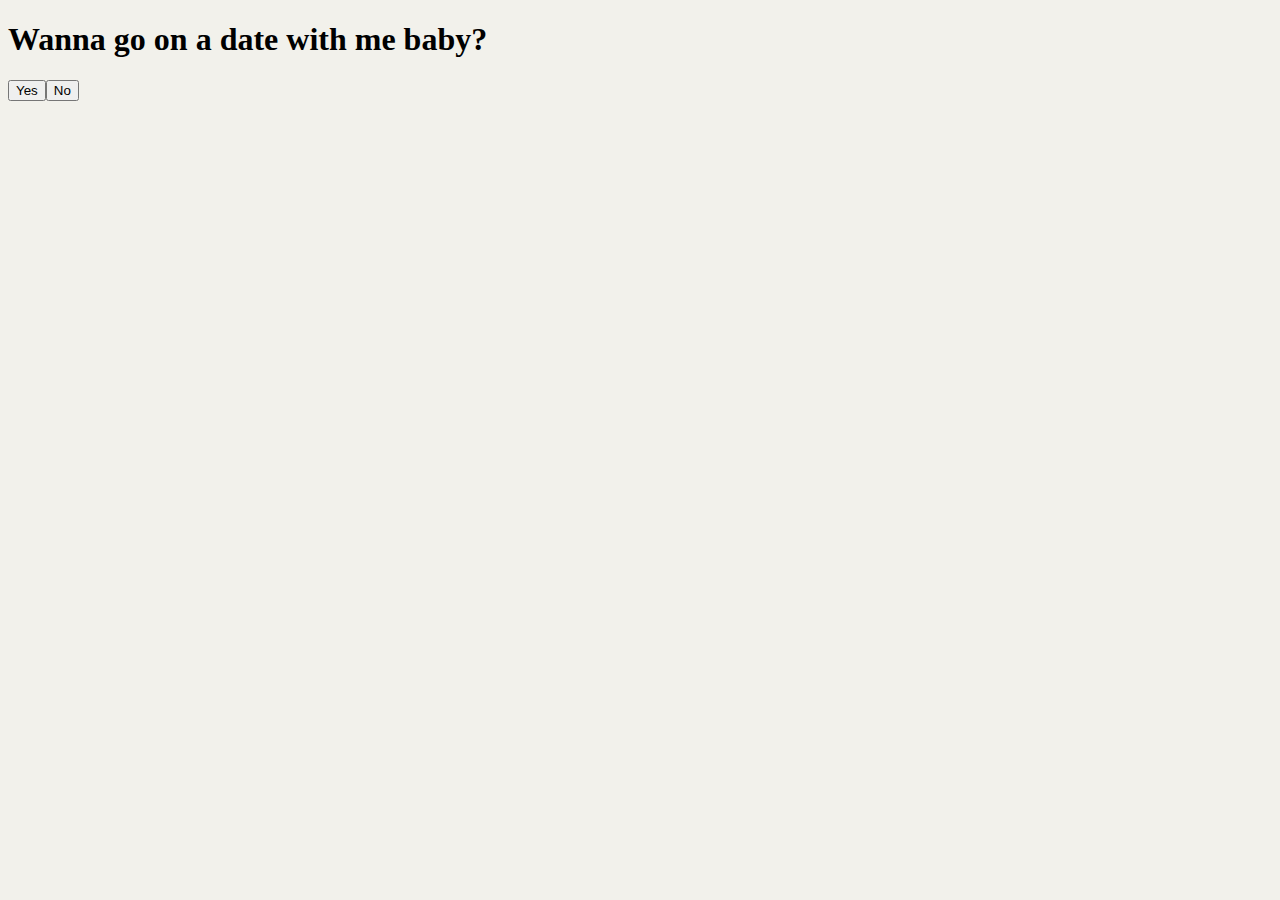
==== index.html @ ca870b83 "init" ====
<!DOCTYPE html>
<html lang="en">
  <head>
    <meta charset="UTF-8" />
    <meta name="viewport" content="width=device-width, initial-scale=1.0" />
    <title>Kylla<3</title>
    <style>
      :root {
        --color_primary: #88ab8e;
        --color_secondary: #afc8ad;
        --color_tertiary: #eee7da;
        --color_quaternary: #f2f1eb;
      }

      * {
        transition: all 0.2s;
      }
      body,
      html {
        background-color: var(--color_quaternary);
      }
      .buttons {
        position: relative;
        display: flex;
      }
      button {
        /* position: absolute; */
      }
    </style>
  </head>
  <body>
    <h1 class="title">Wanna go on a date with me baby?</h1>
    <p class="counter"></p>
    <div class="buttons">
      <button class="btn yes">Yes</button>
      <button class="btn no">No</button>
    </div>
  </body>
  <script>
    let hoverCounter = 0;
    let clickCounter = 0;

    const title = document.querySelector(".title");
    const counter = document.querySelector(".counter");
    const yesButton = document.querySelector(".yes");
    const noButton = document.querySelector(".no");

    let x;
    let y;

    noButton.addEventListener("mouseover", () => {
      hoverCounter++;
      // counter.innerHTML = hoverCounter;

      if (hoverCounter == 5) {
        title.innerHTML = "Are you sure you want to do that?";
      } else if (hoverCounter == 10) {
        title.innerHTML = "Think again Kylla!";
      } else if (hoverCounter == 15) {
        title.innerHTML = "No, don't do that!";
      } else if (hoverCounter == 20) {
        title.innerHTML = "Please don't!";
      } else if (hoverCounter == 25) {
        title.innerHTML = "This is your last chance :(((";
      } else if (hoverCounter >= 30) {
        if (hoverCounter == 30) {
          title.innerHTML = "fine...";
        }

        noButton.addEventListener("click", () => {
          title.innerHTML = "Really, baby?";
          clickCounter++;
          if (clickCounter == 1) {
            title.innerHTML = "I'm sure you are.";
          } else if (clickCounter == 2) {
            yesButton.style.height = "100px";
            yesButton.style.width = "100px";
            noButton.style.height = "5px";
            noButton.style.width = "5px";
          }
        });
      }

      if (hoverCounter <= 30) {
        moveButton();
      }
    });

    const moveButton = () => {
      const w = window.innerWidth - 90;
      const h = window.innerHeight - 90;

      x = Math.random() * (w - noButton.offsetWidth);
      y = Math.random() * (h - noButton.offsetHeight);
      // noButton.style.left = x + "px";
      // noButton.style.top = y + "px";
      noButton.style.transform = `translate(${x}px, ${y}px)`;
    };
  </script>
</html>

<!-- 
  TODO: 

  * MO GAMAY MO DAKO ANG BUTTONS

 -->
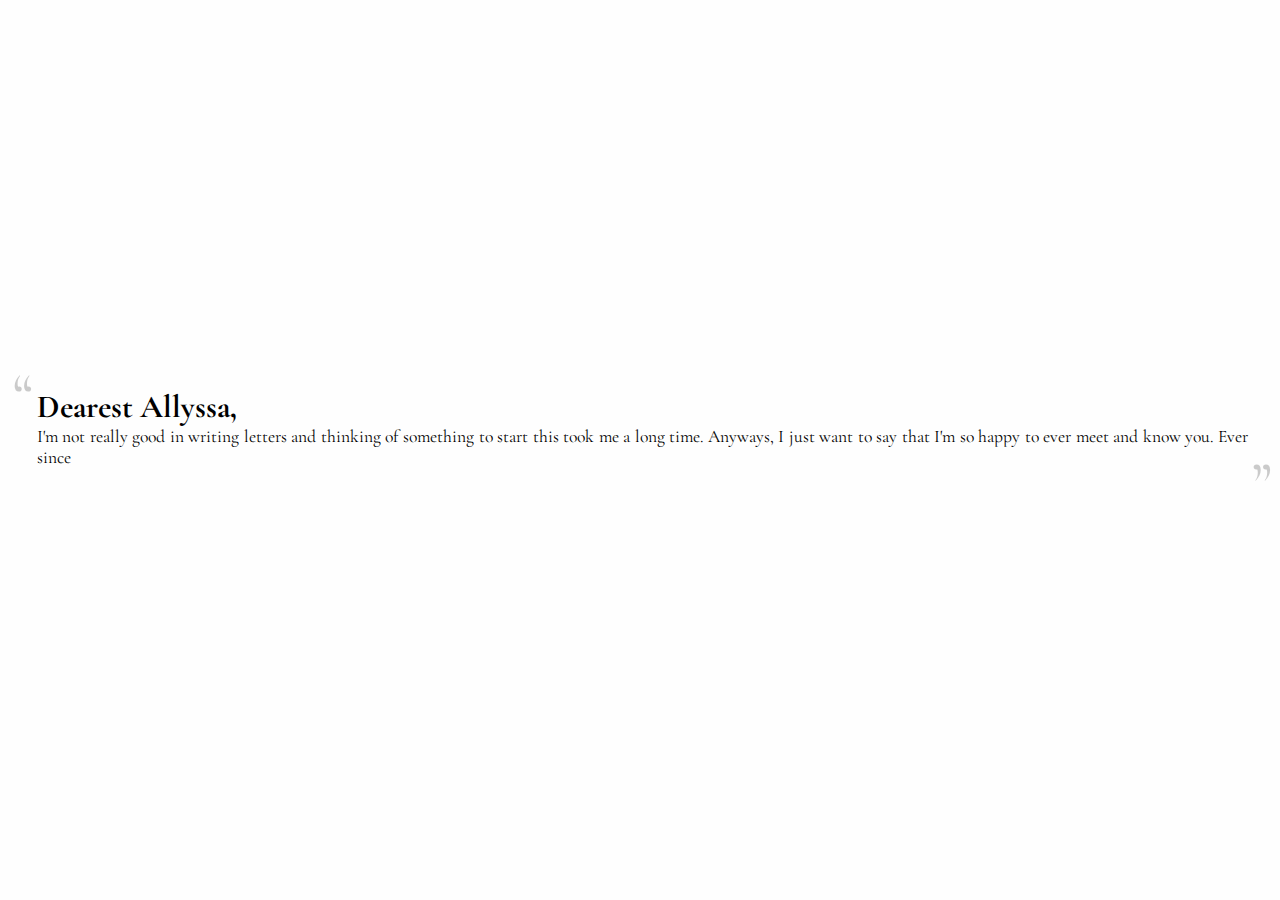
==== commit 0791de5b: "writing the letters" ====
--- a/index.html
+++ b/index.html
@@ -3,105 +3,37 @@
   <head>
     <meta charset="UTF-8" />
     <meta name="viewport" content="width=device-width, initial-scale=1.0" />
-    <title>Kylla<3</title>
-    <style>
-      :root {
-        --color_primary: #88ab8e;
-        --color_secondary: #afc8ad;
-        --color_tertiary: #eee7da;
-        --color_quaternary: #f2f1eb;
-      }
-
-      * {
-        transition: all 0.2s;
-      }
-      body,
-      html {
-        background-color: var(--color_quaternary);
-      }
-      .buttons {
-        position: relative;
-        display: flex;
-      }
-      button {
-        /* position: absolute; */
-      }
-    </style>
+    <title>Hello!!!</title>
+    <link rel="stylesheet" href="style.css" />
   </head>
   <body>
-    <h1 class="title">Wanna go on a date with me baby?</h1>
-    <p class="counter"></p>
-    <div class="buttons">
-      <button class="btn yes">Yes</button>
-      <button class="btn no">No</button>
-    </div>
+    <main>
+      <div class="wrapper">
+        <div class="section-first">
+          <div class="letter">
+            <h1>Dearest Allyssa,</h1>
+            <p>
+              I'm not really good in writing letters and thinking of something
+              to start this took me a long time. Anyways, I just want to say
+              that I'm so happy to ever meet and know you. Ever since
+            </p>
+          </div>
+          <!-- <div class="quotes first">
+            <p class="one">One day,</p>
+            <p class="two">I'm gonna have what I prayed for.</p>
+            <p class="three">Now I do.</p>
+          </div> -->
+          <!-- <div class="opening-text fade">
+            <div class="qt-open">“</div>
+            <div class="text">
+              <h1>Hello,</h1>
+              <h1>Allyssa</h1>
+            </div>
+            <div class="qt-close">”</div>
+          </div> -->
+        </div>
+      </div>
+    </main>
   </body>
-  <script>
-    let hoverCounter = 0;
-    let clickCounter = 0;
-
-    const title = document.querySelector(".title");
-    const counter = document.querySelector(".counter");
-    const yesButton = document.querySelector(".yes");
-    const noButton = document.querySelector(".no");
-
-    let x;
-    let y;
-
-    noButton.addEventListener("mouseover", () => {
-      hoverCounter++;
-      // counter.innerHTML = hoverCounter;
-
-      if (hoverCounter == 5) {
-        title.innerHTML = "Are you sure you want to do that?";
-      } else if (hoverCounter == 10) {
-        title.innerHTML = "Think again Kylla!";
-      } else if (hoverCounter == 15) {
-        title.innerHTML = "No, don't do that!";
-      } else if (hoverCounter == 20) {
-        title.innerHTML = "Please don't!";
-      } else if (hoverCounter == 25) {
-        title.innerHTML = "This is your last chance :(((";
-      } else if (hoverCounter >= 30) {
-        if (hoverCounter == 30) {
-          title.innerHTML = "fine...";
-        }
-
-        noButton.addEventListener("click", () => {
-          title.innerHTML = "Really, baby?";
-          clickCounter++;
-          if (clickCounter == 1) {
-            title.innerHTML = "I'm sure you are.";
-          } else if (clickCounter == 2) {
-            yesButton.style.height = "100px";
-            yesButton.style.width = "100px";
-            noButton.style.height = "5px";
-            noButton.style.width = "5px";
-          }
-        });
-      }
-
-      if (hoverCounter <= 30) {
-        moveButton();
-      }
-    });
-
-    const moveButton = () => {
-      const w = window.innerWidth - 90;
-      const h = window.innerHeight - 90;
-
-      x = Math.random() * (w - noButton.offsetWidth);
-      y = Math.random() * (h - noButton.offsetHeight);
-      // noButton.style.left = x + "px";
-      // noButton.style.top = y + "px";
-      noButton.style.transform = `translate(${x}px, ${y}px)`;
-    };
-  </script>
+  <!-- <script src="main.js"></script> -->
 </html>
-
-<!-- 
-  TODO: 
-
-  * MO GAMAY MO DAKO ANG BUTTONS
-
- -->
--- a/style.css
+++ b/style.css
@@ -0,0 +1,152 @@
+/* @import url("https://fonts.googleapis.com/css2?family=Inter:wght@100;300;400;500;700;900&family=Single+Day&display=swap"); */
+@import url("https://fonts.googleapis.com/css2?family=Cormorant+Garamond:ital,wght@0,400;0,500;0,600;0,700;1,400;1,500;1,600;1,700&display=swap");
+
+:root {
+  --color-white: #fefefe;
+  --color-black: #000000;
+  /* --color_primary: #f2bed1;
+  --color_secondary: #fdcedf;
+  --color_tertiary: #f8e8ee;
+  --color_quaternary: #f9f5f6; */
+  /* --color_primary: #88ab8e;
+  --color_secondary: #afc8ad;
+  --color_tertiary: #eee7da;
+  --color_quaternary: #f2f1eb; */
+}
+
+* {
+  transition: all 0.2s;
+  margin: 0;
+  padding: 0;
+  font-family: "Cormorant Garamond", serif;
+}
+body,
+html {
+  height: 95vh;
+  width: 100vw;
+  /* background-color: var(--color_primary); */
+  background-color: var(--color-white);
+  /* scroll-snap-type: y proximity; */
+}
+
+main {
+  height: 100%;
+
+  .wrapper {
+    height: inherit;
+    width: inherit;
+    /* display: flex; */
+    overflow-x: scroll;
+  }
+}
+
+.fade {
+  animation: fade 1s ease-in-out forwards;
+}
+
+.section-first {
+  height: 100%;
+  display: flex;
+  justify-content: center;
+  align-items: center;
+
+  /* scroll-snap-align: start; */
+
+  .opening-text {
+    display: flex;
+    flex-direction: column;
+    position: relative;
+
+    h1 {
+      font-size: 3.8rem;
+    }
+
+    .qt-open,
+    .qt-close {
+      position: absolute;
+      font-size: 7rem;
+      opacity: 0.2;
+    }
+
+    .qt-open {
+      top: -80px;
+      left: -50px;
+    }
+
+    .qt-close {
+      bottom: -110px;
+      right: -50px;
+    }
+  }
+
+  .quotes {
+    transition: 0.8.s;
+    position: relative;
+
+    &::before,
+    &::after {
+      position: absolute;
+    }
+
+    &::before {
+      content: "“";
+      top: -10px;
+      left: -10px;
+    }
+    &::after {
+      content: "”";
+      bottom: -10px;
+      right: -10px;
+    }
+
+    &.first {
+      display: flex;
+      flex-direction: column;
+
+      .three {
+        align-self: flex-end;
+      }
+    }
+  }
+
+  .letter {
+    margin-left: 2.3rem;
+    margin-right: 2rem;
+    position: relative;
+
+    &::before,
+    &::after {
+      font-size: 4rem;
+      position: absolute;
+      opacity: 0.2;
+    }
+
+    &::before {
+      content: "“";
+      top: -30px;
+      left: -25px;
+    }
+    &::after {
+      content: "”";
+      bottom: -55px;
+      right: -25px;
+    }
+
+    p {
+      text-align: justify;
+    }
+  }
+
+  p {
+    font-size: 1.1rem;
+  }
+}
+
+@keyframes fade {
+  from {
+    opacity: 0;
+  }
+  to {
+    opacity: 1;
+  }
+}
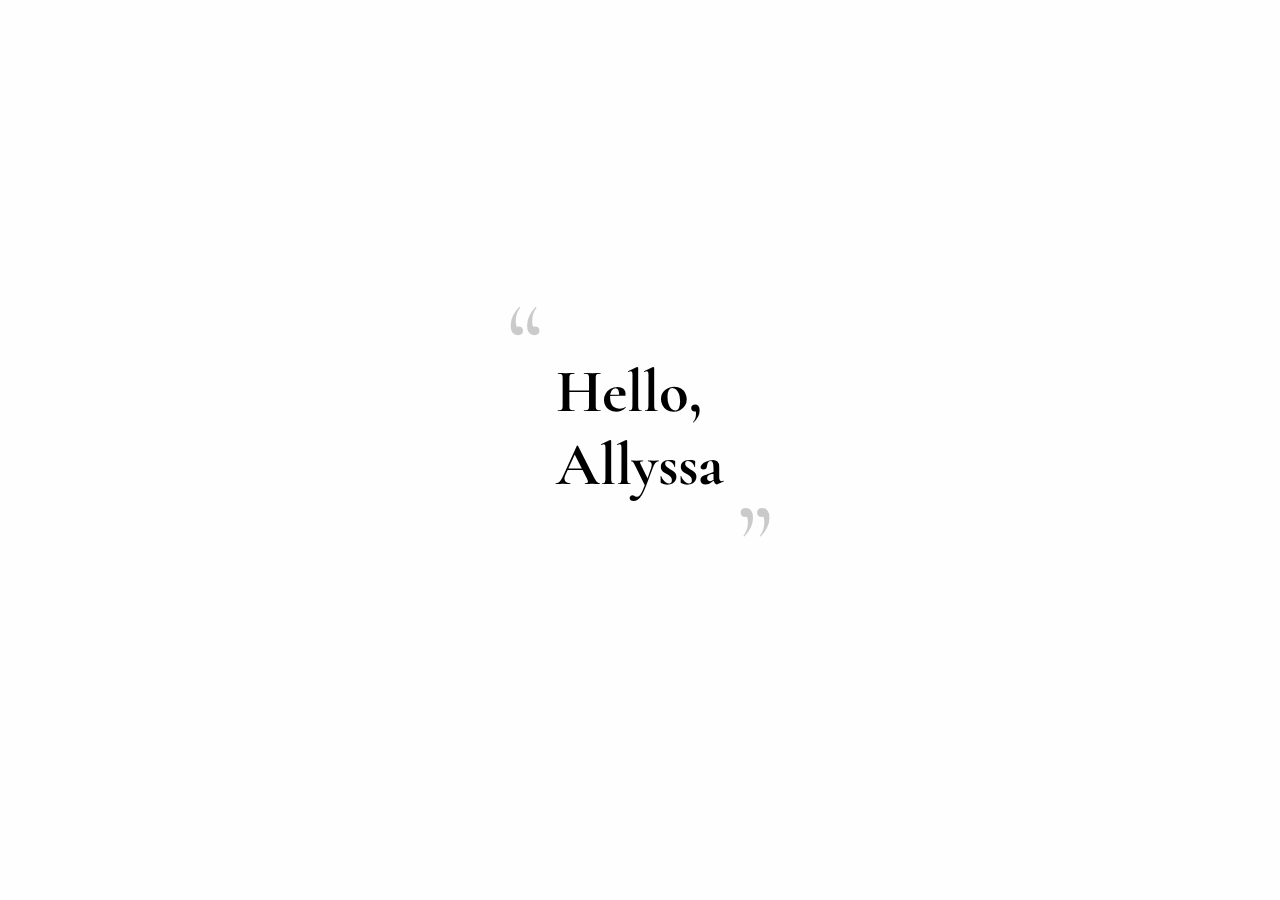
==== commit f6b254cf: "updated" ====
--- a/index.html
+++ b/index.html
@@ -9,31 +9,16 @@
   <body>
     <main>
       <div class="wrapper">
-        <div class="section-first">
-          <div class="letter">
-            <h1>Dearest Allyssa,</h1>
-            <p>
-              I'm not really good in writing letters and thinking of something
-              to start this took me a long time. Anyways, I just want to say
-              that I'm so happy to ever meet and know you. Ever since
-            </p>
+        <div class="navigator">
+          <div class="nav-left"></div>
+          <div class="nav-right"></div>
+          <div class="nav-indicator">
+            <div class="indicator"></div>
           </div>
-          <!-- <div class="quotes first">
-            <p class="one">One day,</p>
-            <p class="two">I'm gonna have what I prayed for.</p>
-            <p class="three">Now I do.</p>
-          </div> -->
-          <!-- <div class="opening-text fade">
-            <div class="qt-open">“</div>
-            <div class="text">
-              <h1>Hello,</h1>
-              <h1>Allyssa</h1>
-            </div>
-            <div class="qt-close">”</div>
-          </div> -->
         </div>
+        <div class="section-first"></div>
       </div>
     </main>
   </body>
-  <!-- <script src="main.js"></script> -->
+  <script src="main.js"></script>
 </html>
--- a/style.css
+++ b/style.css
@@ -36,12 +36,61 @@
     height: inherit;
     width: inherit;
     /* display: flex; */
-    overflow-x: scroll;
+    /* overflow-x: scroll; */
+  }
+}
+
+@keyframes fade {
+  from {
+    opacity: 0;
+  }
+  to {
+    opacity: 1;
   }
 }
 
 .fade {
   animation: fade 1s ease-in-out forwards;
+}
+
+.navigator {
+  position: absolute;
+  height: 100vh;
+  width: 100vw;
+  display: flex;
+
+  div {
+    width: 50%;
+  }
+
+  .nav-indicator {
+    height: 32px;
+    width: 100%;
+    display: flex;
+    justify-content: center;
+    position: absolute;
+    top: 10px;
+
+    .indicator {
+      height: 100%;
+      width: 50%;
+      display: flex;
+      justify-content: space-between;
+      align-items: center;
+      gap: 0.5rem;
+
+      div {
+        height: 4px;
+        background: var(--color-black);
+        opacity: 0.3;
+        border-radius: 25px;
+
+        &.active {
+          opacity: 1;
+        }
+      }
+    }
+  }
 }
 
 .section-first {
@@ -110,9 +159,13 @@
   }
 
   .letter {
+    max-height: 0;
+    min-width: fit-content;
+    animation: animateLetterTitle 1.5s ease-in-out forwards;
     margin-left: 2.3rem;
-    margin-right: 2rem;
+    margin-right: 3.3rem;
     position: relative;
+    transition: 0.8s;
 
     &::before,
     &::after {
@@ -128,12 +181,13 @@
     }
     &::after {
       content: "”";
-      bottom: -55px;
+      bottom: -90px;
       right: -25px;
     }
 
     p {
       text-align: justify;
+      padding-top: 0.5rem;
     }
   }
 
@@ -142,11 +196,11 @@
   }
 }
 
-@keyframes fade {
+@keyframes animateLetterTitle {
   from {
-    opacity: 0;
+    width: 0;
   }
   to {
-    opacity: 1;
-  }
-}
+    width: 100%;
+  }
+}
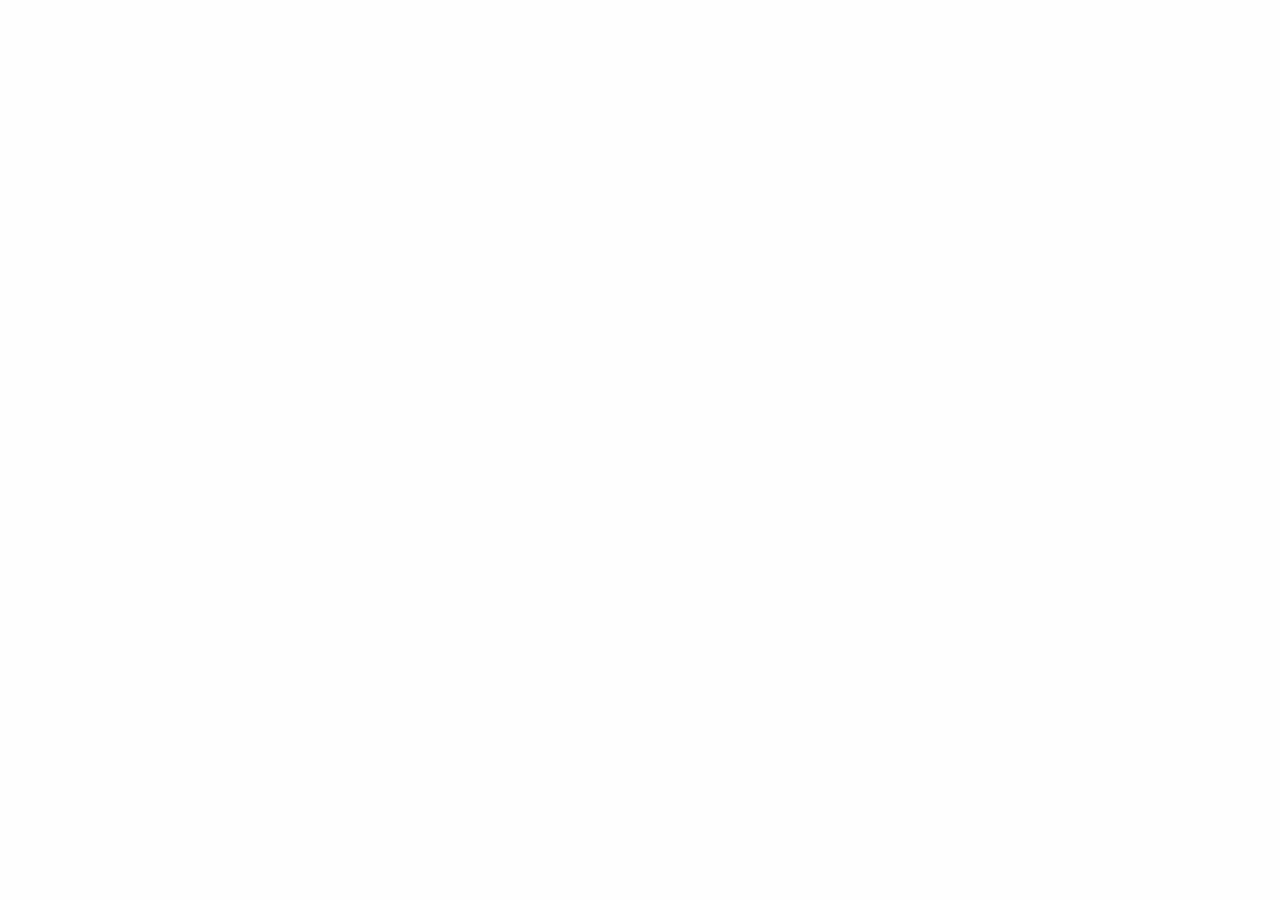
==== commit 4ee6930a: "proposal dev" ====
--- a/index.html
+++ b/index.html
@@ -3,7 +3,7 @@
   <head>
     <meta charset="UTF-8" />
     <meta name="viewport" content="width=device-width, initial-scale=1.0" />
-    <title>Hello!!!</title>
+    <title>Hello My World!</title>
     <link rel="stylesheet" href="style.css" />
   </head>
   <body>
@@ -16,6 +16,7 @@
             <div class="indicator"></div>
           </div>
         </div>
+        <!-- body -->
         <div class="section-first"></div>
       </div>
     </main>
--- a/style.css
+++ b/style.css
@@ -4,6 +4,7 @@
 :root {
   --color-white: #fefefe;
   --color-black: #000000;
+  --color-highlight: #ffe6473a;
   /* --color_primary: #f2bed1;
   --color_secondary: #fdcedf;
   --color_tertiary: #f8e8ee;
@@ -23,7 +24,7 @@
 body,
 html {
   height: 95vh;
-  width: 100vw;
+  /* width: 100vw; */
   /* background-color: var(--color_primary); */
   background-color: var(--color-white);
   /* scroll-snap-type: y proximity; */
@@ -58,6 +59,7 @@
   height: 100vh;
   width: 100vw;
   display: flex;
+  z-index: 999999;
 
   div {
     width: 50%;
@@ -78,6 +80,12 @@
       justify-content: space-between;
       align-items: center;
       gap: 0.5rem;
+
+      .subNav {
+        background: rgba(0, 0, 0, 0);
+        display: flex;
+        gap: 0.2rem;
+      }
 
       div {
         height: 4px;
@@ -187,12 +195,56 @@
 
     p {
       text-align: justify;
-      padding-top: 0.5rem;
+      padding-top: 0.8rem;
+    }
+
+    h3 {
+      font-weight: 900;
+    }
+
+    .image {
+      width: 100%;
+      display: flex;
+      justify-content: center;
+      align-items: center;
+      margin-top: 1rem;
+      margin-bottom: 1rem;
+      gap: 1rem;
+
+      div {
+        width: 40%;
+        box-shadow: rgba(0, 0, 0, 0.2) 0px 0px 20px;
+
+        img {
+          width: 100%;
+          aspect-ratio: 1/1;
+        }
+      }
+
+      h3 {
+        width: 60%;
+      }
+    }
+
+    p.lyrics {
+      text-align: center;
+
+      span {
+        background: var(--color-highlight);
+      }
     }
   }
 
   p {
     font-size: 1.1rem;
+  }
+
+  .page-indicator {
+    position: absolute;
+    right: 0;
+    bottom: -100px;
+    font-weight: 900;
+    opacity: 0.3;
   }
 }
 
@@ -204,3 +256,36 @@
     width: 100%;
   }
 }
+
+.proposal-intro,
+.proposal {
+  width: 100%;
+  display: flex;
+  flex-direction: column;
+  align-items: center;
+
+  .image {
+    width: 40%;
+    margin-bottom: 5rem;
+
+    img {
+      width: 100%;
+    }
+  }
+
+  .buttons {
+    margin-top: 5rem;
+    width: 100%;
+    display: flex;
+    justify-content: space-evenly;
+    align-items: center;
+
+    button {
+      border: 1px solid var(--color-black);
+      background: none;
+      padding: 0.3rem 0.8rem;
+      color: var(--color-black);
+      font-size: 1rem;
+    }
+  }
+}
